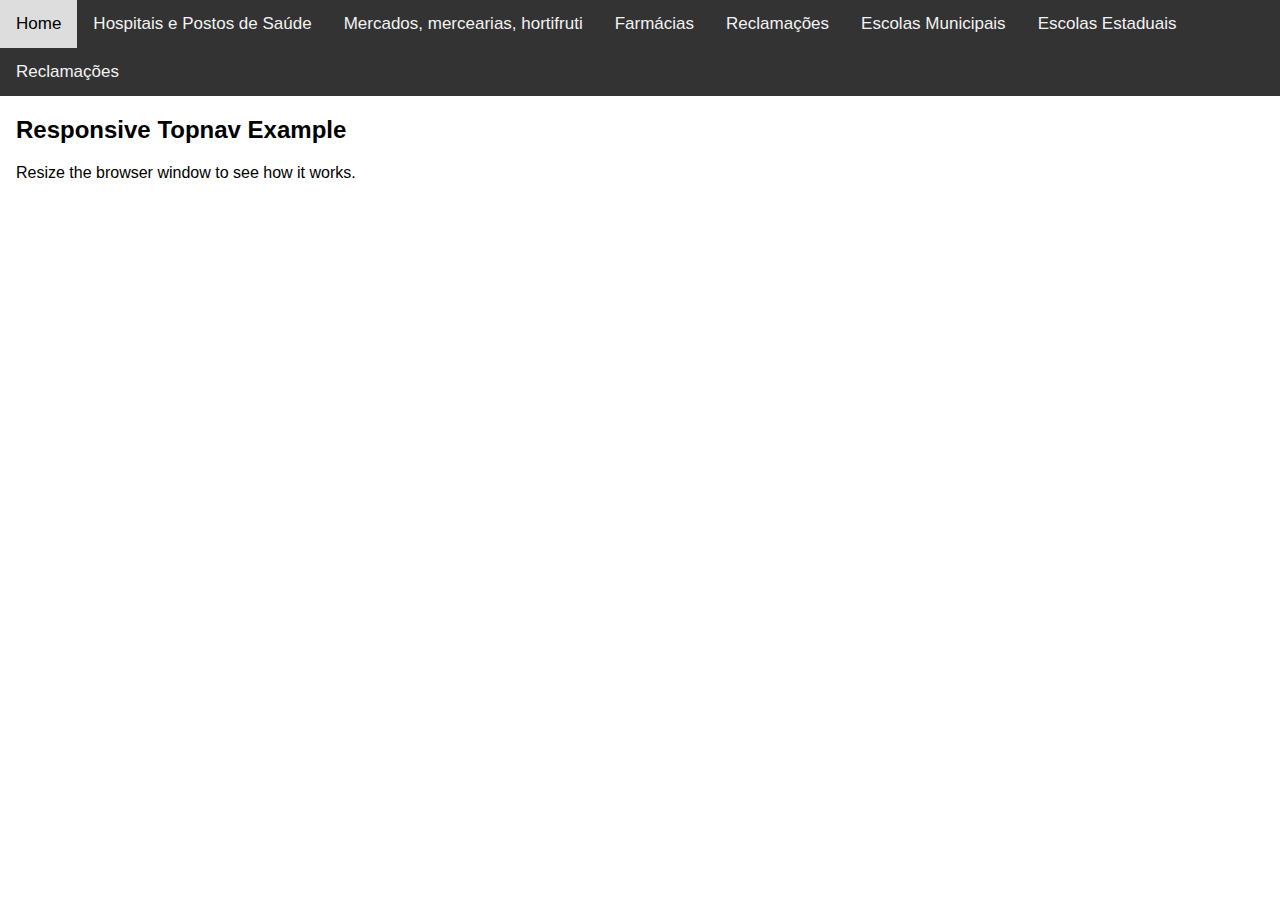
==== app 5 bimestre/index.html @ 5219e39b "app-guia" ====
<!DOCTYPE html>
<html>
<head>
<meta name="viewport" content="width=device-width, initial-scale=1">
<link rel="stylesheet" href="https://cdnjs.cloudflare.com/ajax/libs/font-awesome/4.7.0/css/font-awesome.min.css">
<link href="style.css" rel="stylesheet" type="text/css">
</head>
<body>
    <div class="topnav" id="myTopnav">
        <a href="#home" class="active">Home</a>
        <a href="hospitais-postosdesaude.html">Hospitais e Postos de Saúde</a>
        <a href="mercados.html">Mercados, mercearias, hortifruti</a>
        <a href="farmacias.html">Farmácias</a>
        <a href="reclamacoes/reclamacoes.html">Reclamações</a>
        <a href="escolas-municipais.html">Escolas Municipais</a>
        <a href="escolas-estaduais.html">Escolas Estaduais</a>
        <a>Reclamações</a>
        <a href="javascript:void(0);" class="icon" onclick="dropFunction()">
            <i class="fa fa-bars"></i>
        </a>
    </div>

    <div style="padding-left:16px">
        <h2>Responsive Topnav Example</h2>
        <p>Resize the browser window to see how it works.</p>
    </div>

    
    
    
    
    
    
<!-- Parte do script -->
    <script>
    function dropFunction() {
      let dropEffect = document.getElementById("myTopnav");
      if (dropEffect.className === "topnav") {
        dropEffect.className += " responsive";
      } else {
        dropEffect.className = "topnav";
      }
    }
    </script>
</body>
</html>
---- app 5 bimestre/style.css ----
body {
  margin: 0;
  font-family: Arial, Helvetica, sans-serif;
}

.topnav {
  overflow: hidden;
  background-color: #333;
}

.topnav a {
  float: left;
  display: block;
  color: #f2f2f2;
  text-align: center;
  padding: 14px 16px;
  text-decoration: none;
  font-size: 17px;
}

.topnav a:hover {
  background-color: #ddd;
  color: black;
}

.active {
  background-color: #008acc;
  color: white;
}

.topnav .icon {
  display: none;
}

@media screen and (max-width: 780px) {
  .topnav a:not(:first-child) {display: none;}
  .topnav a.icon {
    float: right;
    display: block;
  }
}

@media screen and (max-width: 780px) {
  .topnav.responsive {position: relative;}
  .topnav.responsive .icon {
    position: absolute;
    right: 0;
    top: 0;
  }
  .topnav.responsive a {
    float: none;
    display: block;
    text-align: left;
  }
}
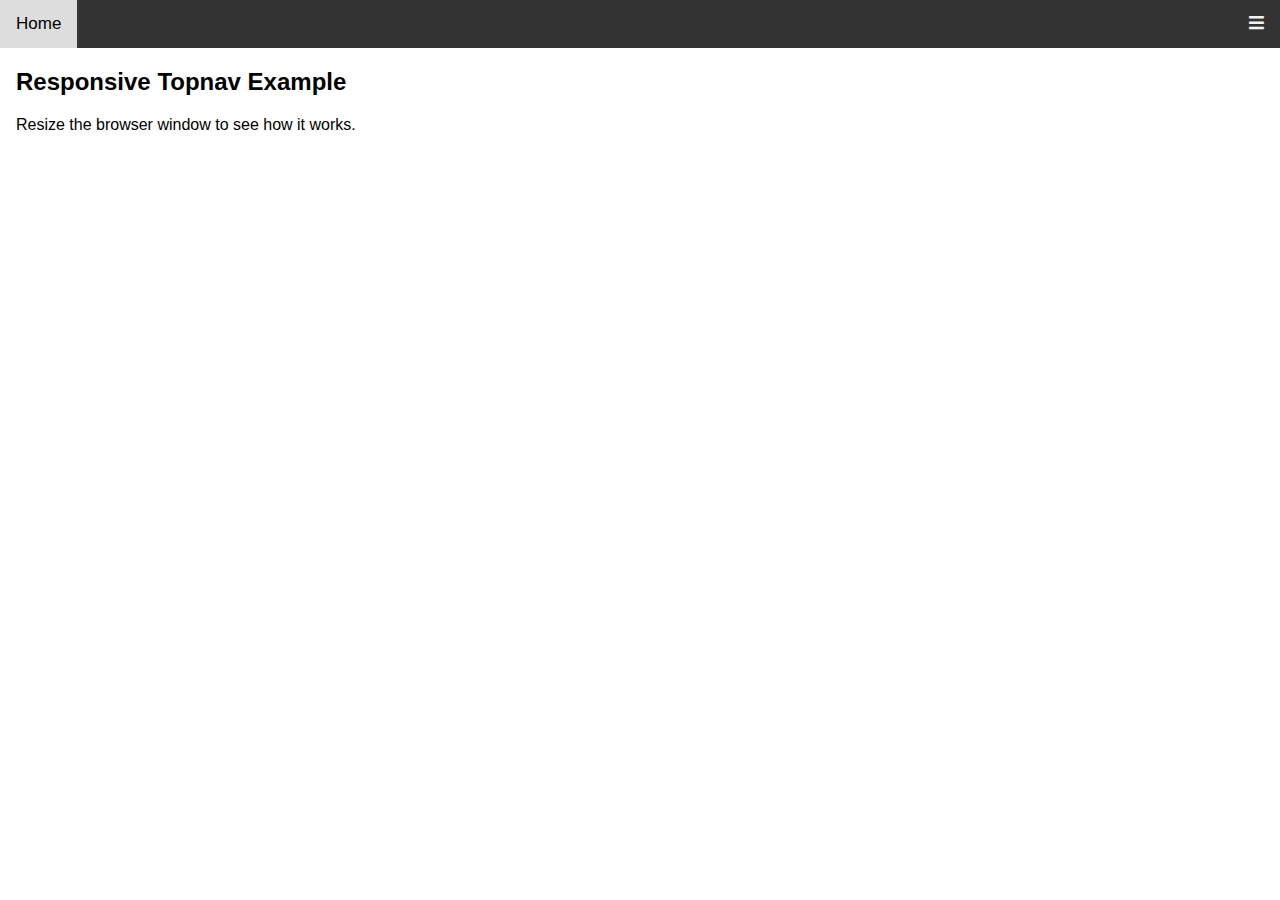
==== commit a4785bd3: "Update index.html" ====
--- a/app 5 bimestre/index.html
+++ b/app 5 bimestre/index.html
@@ -2,8 +2,7 @@
 <html>
 <head>
 <meta name="viewport" content="width=device-width, initial-scale=1">
-<link rel="stylesheet" href="https://cdnjs.cloudflare.com/ajax/libs/font-awesome/4.7.0/css/font-awesome.min.css">
-<link href="style.css" rel="stylesheet" type="text/css">
+<link rel="stylesheet" href="https://use.fontawesome.com/releases/v5.8.1/css/all.css" ><link href="style.css" rel="stylesheet" type="text/css">
 </head>
 <body>
     <div class="topnav" id="myTopnav">
@@ -16,7 +15,7 @@
         <a href="escolas-estaduais.html">Escolas Estaduais</a>
         <a>Reclamações</a>
         <a href="javascript:void(0);" class="icon" onclick="dropFunction()">
-            <i class="fa fa-bars"></i>
+            <i class="fas fa-bars"></i>
         </a>
     </div>
 
--- a/app 5 bimestre/style.css
+++ b/app 5 bimestre/style.css
@@ -32,7 +32,7 @@
   display: none;
 }
 
-@media screen and (max-width: 780px) {
+@media screen and (max-width: 1600px) {
   .topnav a:not(:first-child) {display: none;}
   .topnav a.icon {
     float: right;
@@ -40,7 +40,7 @@
   }
 }
 
-@media screen and (max-width: 780px) {
+@media screen and (max-width: 1600px) {
   .topnav.responsive {position: relative;}
   .topnav.responsive .icon {
     position: absolute;
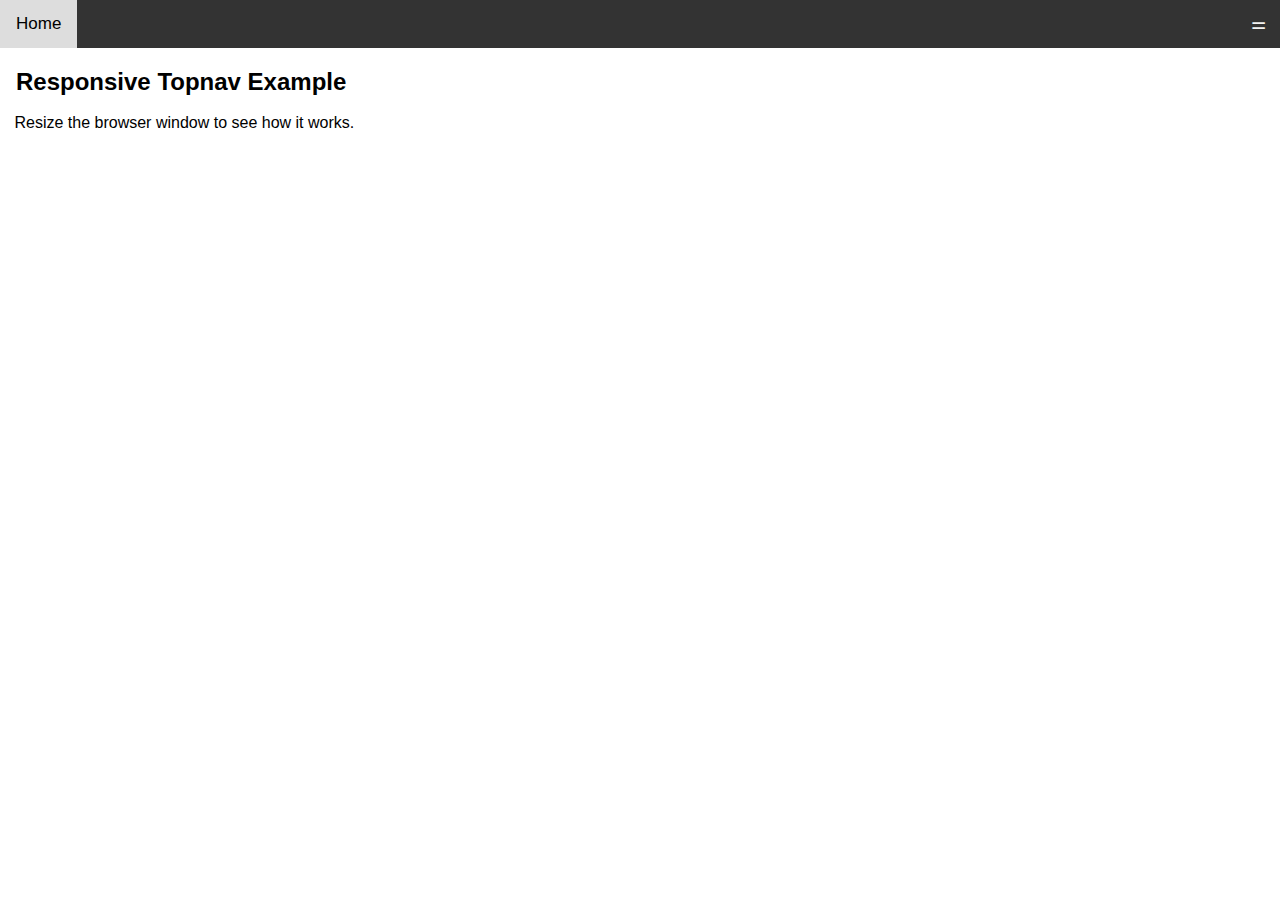
==== commit 3e64da78: "update" ====
--- a/app 5 bimestre/index.html
+++ b/app 5 bimestre/index.html
@@ -2,7 +2,7 @@
 <html>
 <head>
 <meta name="viewport" content="width=device-width, initial-scale=1">
-<link rel="stylesheet" href="https://use.fontawesome.com/releases/v5.8.1/css/all.css" ><link href="style.css" rel="stylesheet" type="text/css">
+<link href="style.css" rel="stylesheet" type="text/css">
 </head>
 <body>
     <div class="topnav" id="myTopnav">
@@ -15,8 +15,9 @@
         <a href="escolas-estaduais.html">Escolas Estaduais</a>
         <a>Reclamações</a>
         <a href="javascript:void(0);" class="icon" onclick="dropFunction()">
-            <i class="fas fa-bars"></i>
+            <p>&#9868;</p>
         </a>
+        
     </div>
 
     <div style="padding-left:16px">
--- a/app 5 bimestre/style.css
+++ b/app 5 bimestre/style.css
@@ -52,4 +52,7 @@
     display: block;
     text-align: left;
   }
+}
+p{
+    margin: -1.5px;
 }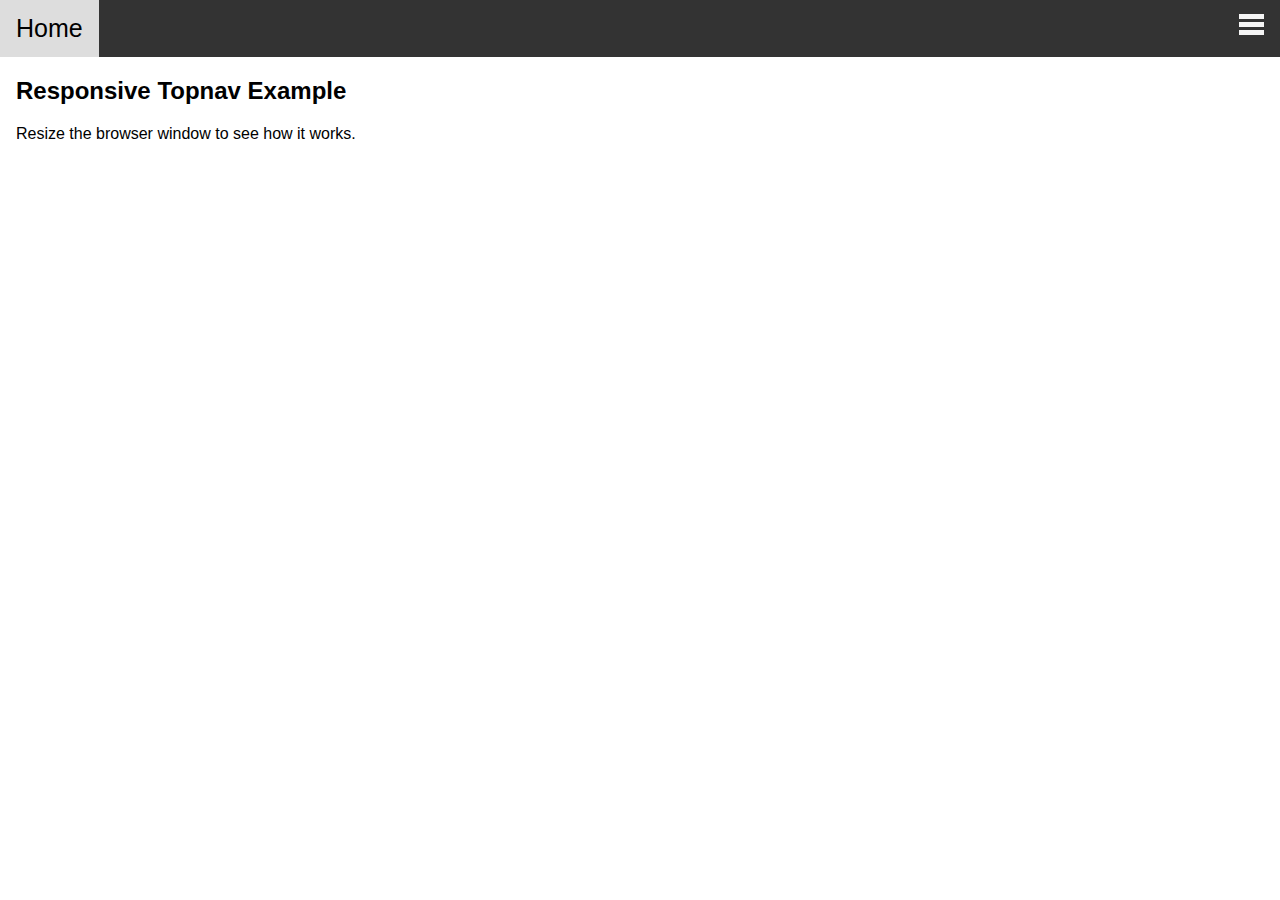
==== commit 42797c87: "update" ====
--- a/app 5 bimestre/index.html
+++ b/app 5 bimestre/index.html
@@ -15,7 +15,10 @@
         <a href="escolas-estaduais.html">Escolas Estaduais</a>
         <a>Reclamações</a>
         <a href="javascript:void(0);" class="icon" onclick="dropFunction()">
-            <p>&#9868;</p>
+            <div class="bar"></div>
+            <div class="bar"></div>
+            <div class="bar"></div>
+            
         </a>
         
     </div>
--- a/app 5 bimestre/style.css
+++ b/app 5 bimestre/style.css
@@ -15,7 +15,7 @@
   text-align: center;
   padding: 14px 16px;
   text-decoration: none;
-  font-size: 17px;
+  font-size: 25px;
 }
 
 .topnav a:hover {
@@ -53,6 +53,10 @@
     text-align: left;
   }
 }
-p{
-    margin: -1.5px;
+.bar{
+    margin-bottom: 3px;
+    width: 25px;
+    height: 5px;
+    background-color: whitesmoke;
+    
 }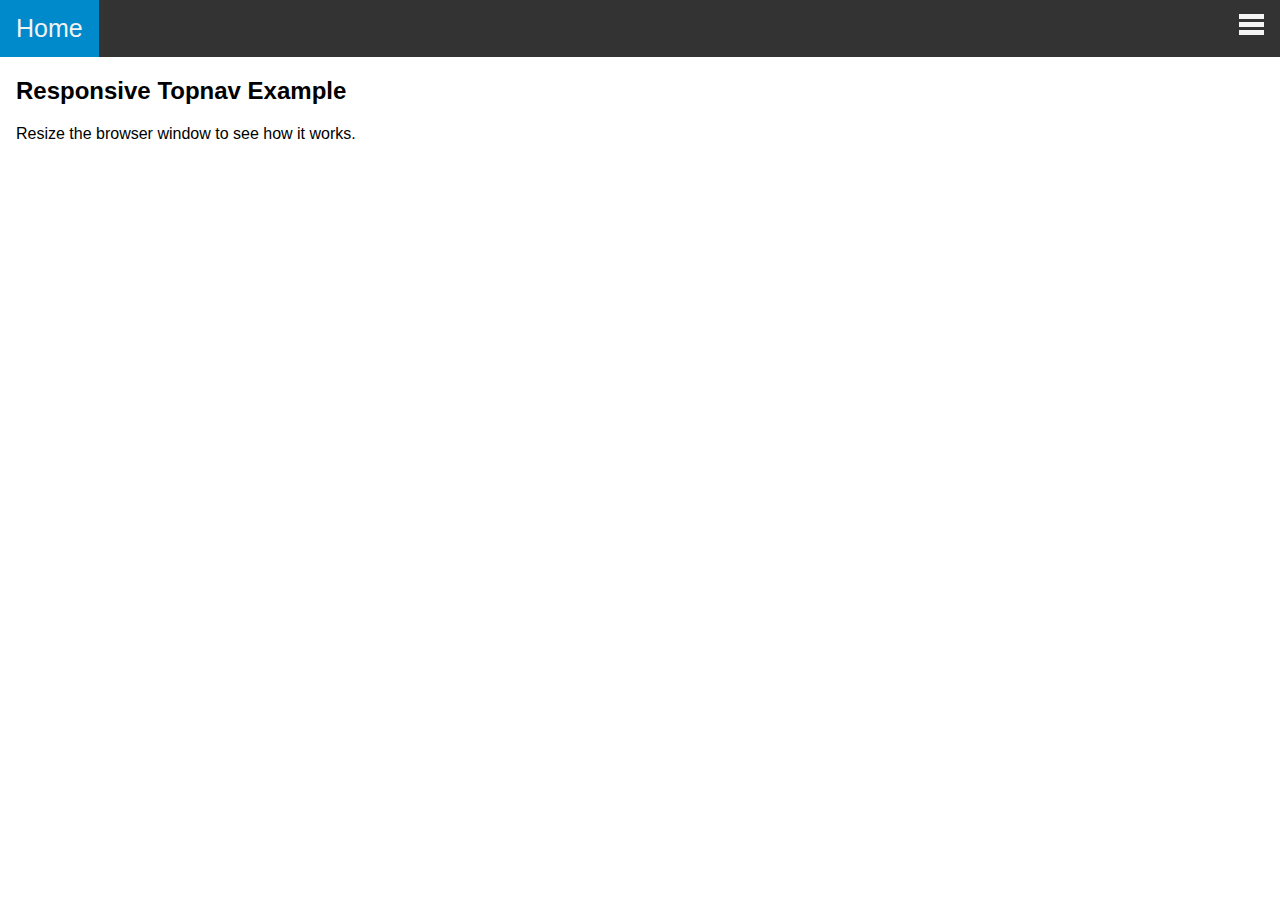
==== commit 0fe6a4c1: "finalizacao" ====
--- a/app 5 bimestre/index.html
+++ b/app 5 bimestre/index.html
@@ -10,10 +10,9 @@
         <a href="hospitais-postosdesaude.html">Hospitais e Postos de Saúde</a>
         <a href="mercados.html">Mercados, mercearias, hortifruti</a>
         <a href="farmacias.html">Farmácias</a>
-        <a href="reclamacoes/reclamacoes.html">Reclamações</a>
+        <a href="#">Reclamações</a>
         <a href="escolas-municipais.html">Escolas Municipais</a>
         <a href="escolas-estaduais.html">Escolas Estaduais</a>
-        <a>Reclamações</a>
         <a href="javascript:void(0);" class="icon" onclick="dropFunction()">
             <div class="bar"></div>
             <div class="bar"></div>
@@ -35,6 +34,7 @@
     
     
 <!-- Parte do script -->
+    <script type="text/javascript" src="cordova.js"></script>
     <script>
     function dropFunction() {
       let dropEffect = document.getElementById("myTopnav");
--- a/app 5 bimestre/style.css
+++ b/app 5 bimestre/style.css
@@ -16,11 +16,6 @@
   padding: 14px 16px;
   text-decoration: none;
   font-size: 25px;
-}
-
-.topnav a:hover {
-  background-color: #ddd;
-  color: black;
 }
 
 .active {
